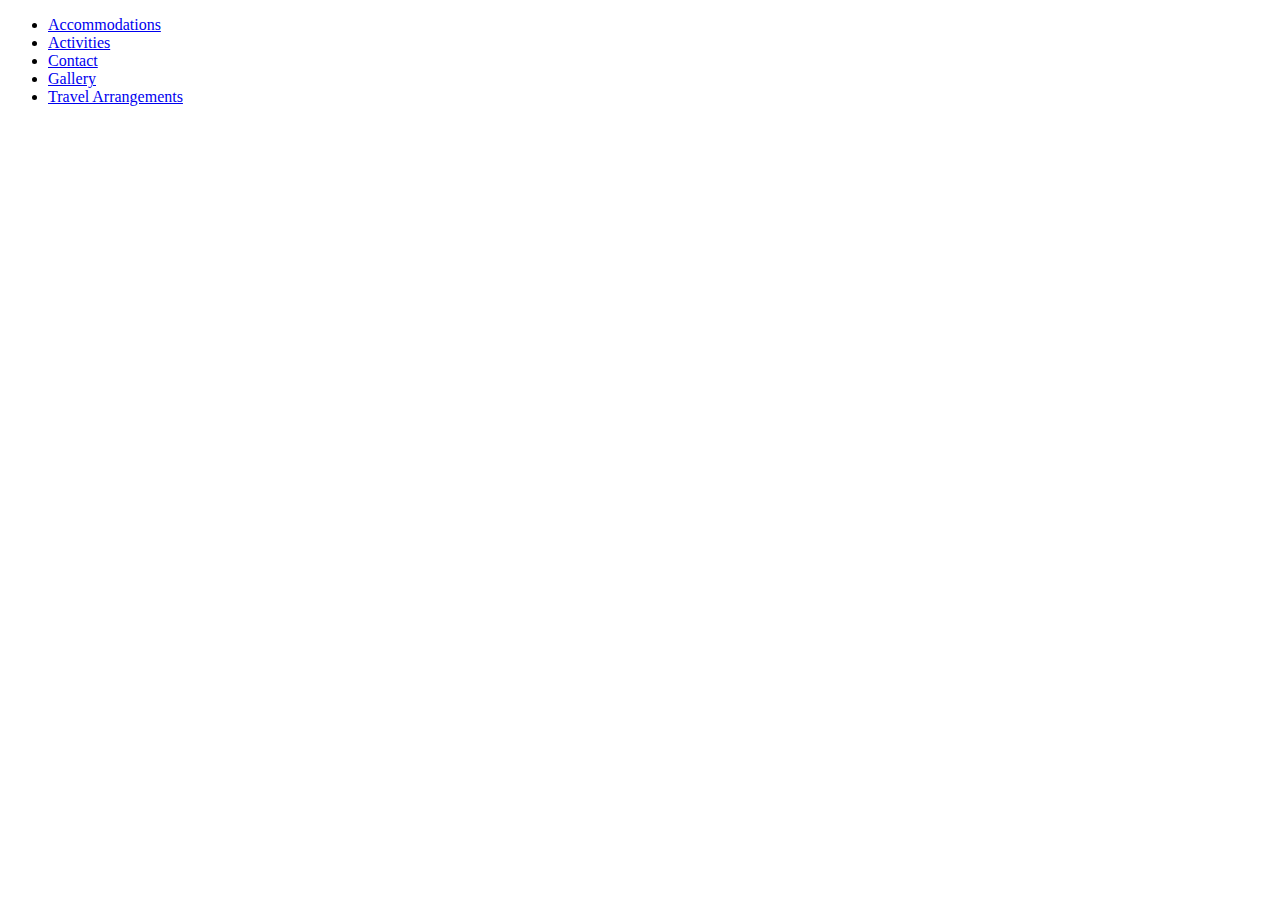
==== index.html @ 1502ce1a "Add navigation between pages" ====
<!DOCTYPE HTML>
<html>
  <head>
    <a href="css/styles.css" rel="stylesheet" type="text/css">
      <title>Coconut Resort</title>
  </head>
  <body>
    <ul>
      <li><a href="accommodations.html">Accommodations</a></li>
      <li><a href="activities.html">Activities</a></li>
      <li><a href="contact.html">Contact</a></li>
      <li><a href="gallery.html">Gallery</a></li>
      <li><a href="travel-arrangements.html">Travel Arrangements</a></li>  
    </ul>
  </body>
</html>
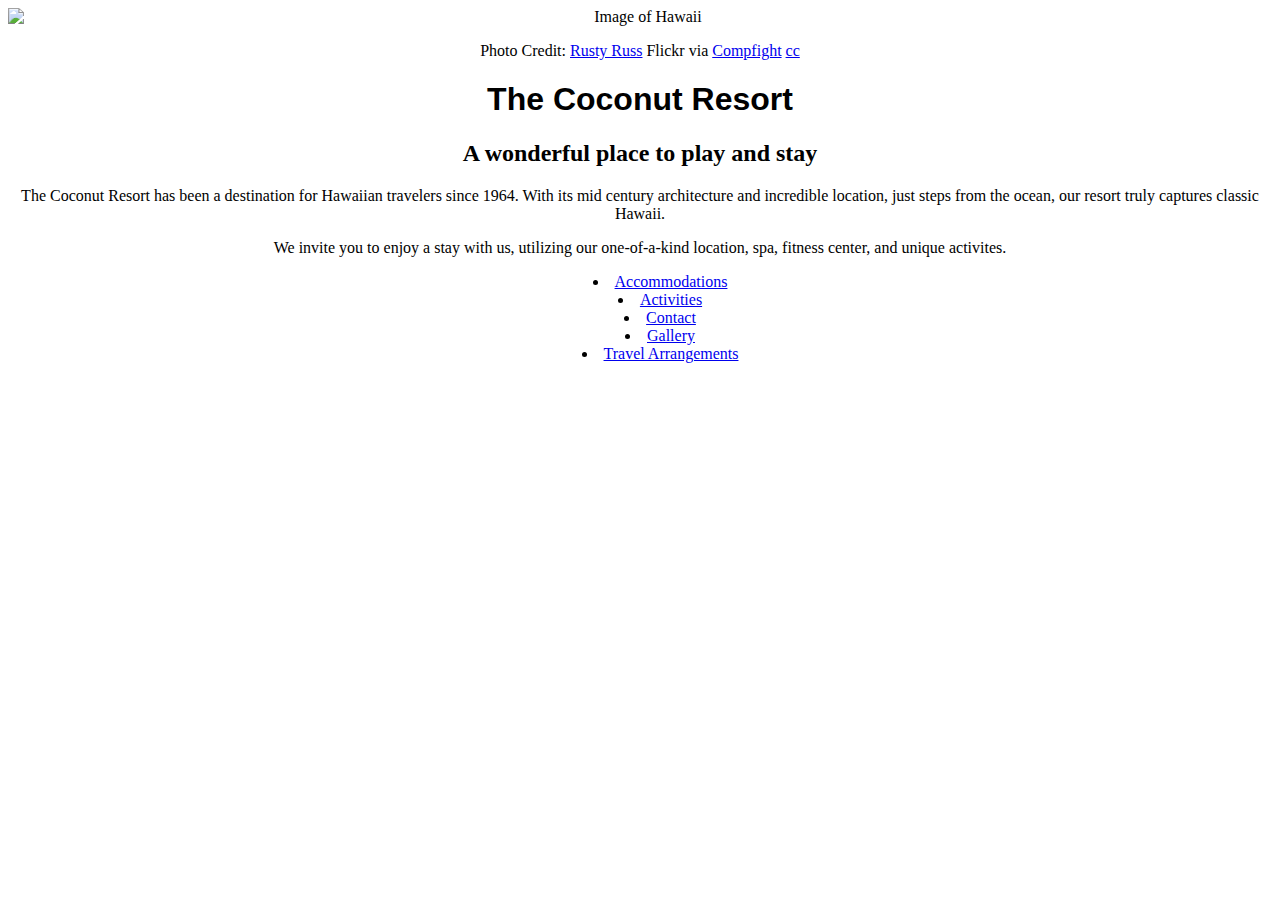
==== commit 3e9fddf5: "Create img and css folders" ====
--- a/index.html
+++ b/index.html
@@ -1,16 +1,24 @@
 <!DOCTYPE HTML>
 <html>
   <head>
-    <a href="css/styles.css" rel="stylesheet" type="text/css">
+    <link href="css/styles.css" rel="stylesheet" type="text/css">
       <title>Coconut Resort</title>
   </head>
   <body>
+    <div class="img">
+    <img src="img/hawaii.jpg" alt="Image of Hawaii">
+    </div>
+    <p>Photo Credit: <a href="https://www.flickr.com/photos/10159247@N04/30918159572/">Rusty Russ</a> Flickr via <a href="http://compfight.com">Compfight</a> <a href="https://creativecommons.org/licenses/by-nc-nd/2.0/">cc</a></p>
+    <h1>The Coconut Resort</h1>
+    <h2>A wonderful place to play and stay</h2>
+    <p>The Coconut Resort has been a destination for Hawaiian travelers since 1964. With its mid century architecture and incredible location, just steps from the ocean, our resort truly captures classic Hawaii.</p>
+    <p>We invite you to enjoy a stay with us, utilizing our one-of-a-kind location, spa, fitness center, and unique activites.</p>
     <ul>
       <li><a href="accommodations.html">Accommodations</a></li>
       <li><a href="activities.html">Activities</a></li>
       <li><a href="contact.html">Contact</a></li>
       <li><a href="gallery.html">Gallery</a></li>
-      <li><a href="travel-arrangements.html">Travel Arrangements</a></li>  
+      <li><a href="travel-arrangements.html">Travel Arrangements</a></li>
     </ul>
   </body>
 </html>
--- a/css/styles.css
+++ b/css/styles.css
@@ -0,0 +1,19 @@
+body {
+  text-align: center;
+}
+
+h1 {
+  font-family: sans-serif;
+}
+
+img {
+  max-width: 100%;
+  max-height: 700px;
+  display: block;
+  margin-left: auto;
+  margin-right: auto;
+}
+
+ul {
+  list-style-position: inside;
+}
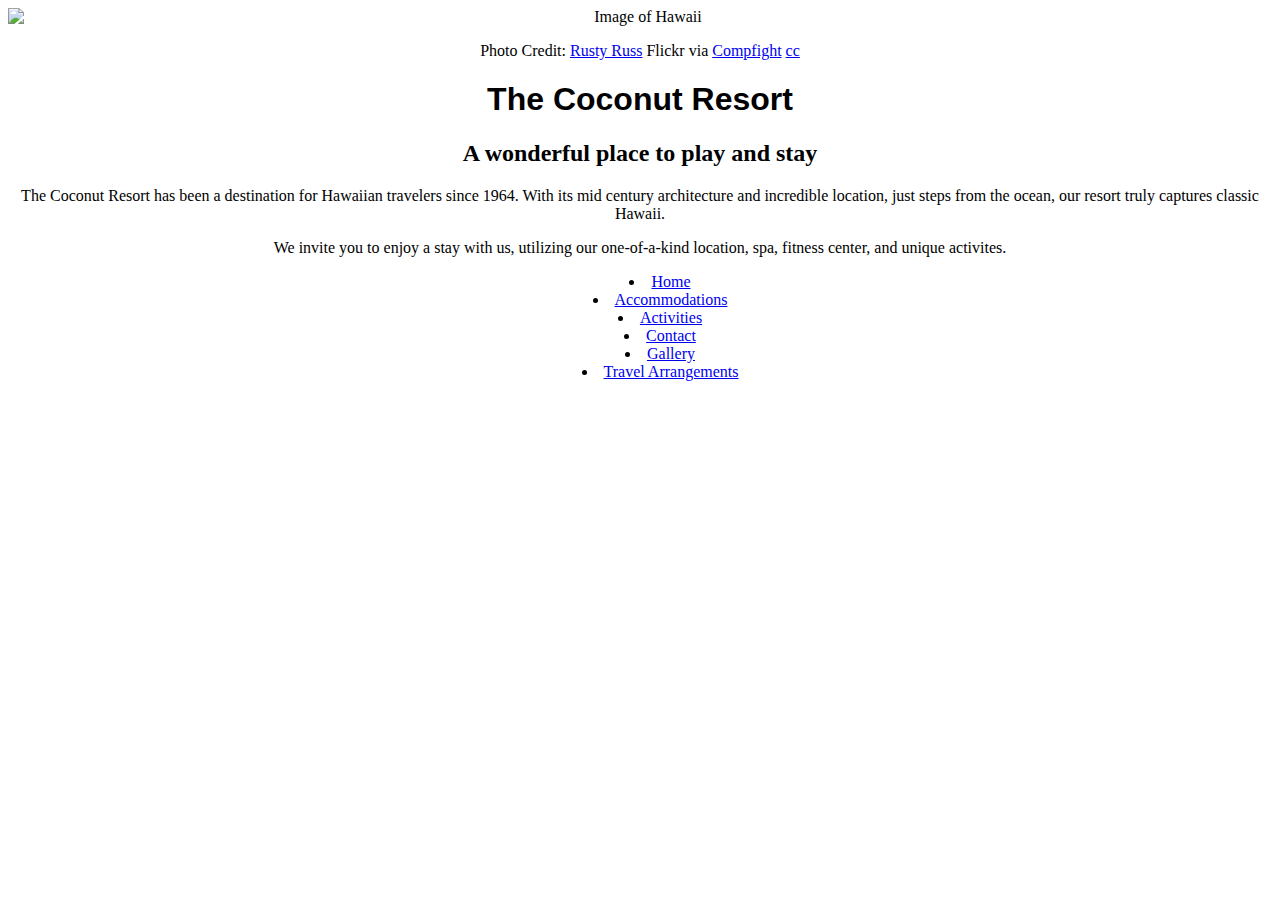
==== commit b58395f0: "Update all pages" ====
--- a/index.html
+++ b/index.html
@@ -5,15 +5,14 @@
       <title>Coconut Resort</title>
   </head>
   <body>
-    <div class="img">
     <img src="img/hawaii.jpg" alt="Image of Hawaii">
-    </div>
     <p>Photo Credit: <a href="https://www.flickr.com/photos/10159247@N04/30918159572/">Rusty Russ</a> Flickr via <a href="http://compfight.com">Compfight</a> <a href="https://creativecommons.org/licenses/by-nc-nd/2.0/">cc</a></p>
     <h1>The Coconut Resort</h1>
     <h2>A wonderful place to play and stay</h2>
     <p>The Coconut Resort has been a destination for Hawaiian travelers since 1964. With its mid century architecture and incredible location, just steps from the ocean, our resort truly captures classic Hawaii.</p>
     <p>We invite you to enjoy a stay with us, utilizing our one-of-a-kind location, spa, fitness center, and unique activites.</p>
     <ul>
+      <li><a href="index.html">Home</a></li>
       <li><a href="accommodations.html">Accommodations</a></li>
       <li><a href="activities.html">Activities</a></li>
       <li><a href="contact.html">Contact</a></li>
